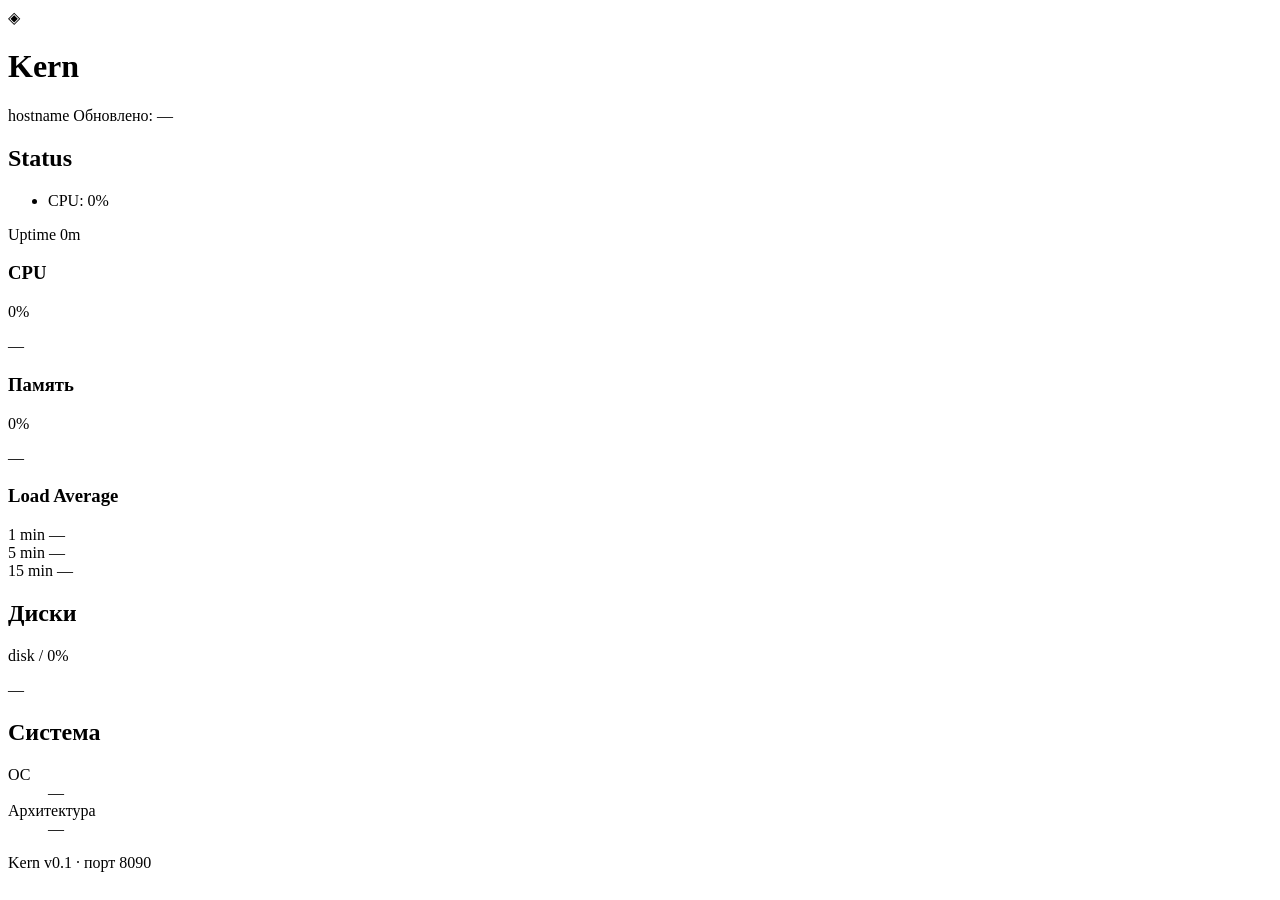
==== src/main/resources/templates/dashboard.html @ bde22806 "first commit" ====
<!DOCTYPE html>
<html lang="ru" xmlns:th="http://www.thymeleaf.org">
<head>
    <meta charset="UTF-8"/>
    <meta name="viewport" content="width=device-width, initial-scale=1"/>
    <title>Kern</title>
    <link rel="stylesheet" th:href="@{/css/app.css}"/>
</head>
<body>
<header class="header">
    <div class="header__brand">
        <span class="header__logo" aria-hidden="true">◈</span>
        <h1 class="header__title">Kern</h1>
    </div>
    <div class="header__meta">
        <span class="header__host" id="hostname" th:text="${data.host.hostname}">hostname</span>
        <span class="header__updated" id="last-updated">Обновлено: —</span>
    </div>
</header>

<main class="main">
    <section class="status-card" id="health-card" th:classappend="'status-card--' + ${data.health.level}">
        <div class="status-card__indicator" id="health-indicator"></div>
        <div class="status-card__content">
            <h2 class="status-card__title" id="health-message" th:text="${data.health.message}">Status</h2>
            <ul class="status-card__checks" id="health-checks">
                <li th:each="check : ${data.health.checks}"
                    th:class="'check check--' + ${check.level}"
                    th:text="${check.name} + ': ' + ${check.message}">CPU: 0%</li>
            </ul>
        </div>
        <div class="status-card__uptime">
            <span class="label">Uptime</span>
            <span class="value" id="uptime" th:text="${data.uptimeFormatted}">0m</span>
        </div>
    </section>

    <section class="grid grid--metrics">
        <article class="metric-card">
            <header class="metric-card__header">
                <h3>CPU</h3>
                <span class="metric-card__value" id="cpu-value" th:text="${data.cpu.percent} + '%'">0%</span>
            </header>
            <div class="progress">
                <div class="progress__bar progress__bar--cpu" id="cpu-bar"
                     th:style="'width:' + ${data.cpu.percent} + '%'"></div>
            </div>
            <p class="metric-card__hint" th:text="${data.host.processorCount} + ' ядер'">—</p>
        </article>

        <article class="metric-card">
            <header class="metric-card__header">
                <h3>Память</h3>
                <span class="metric-card__value" id="memory-value" th:text="${data.memory.percent} + '%'">0%</span>
            </header>
            <div class="progress">
                <div class="progress__bar progress__bar--memory" id="memory-bar"
                     th:style="'width:' + ${data.memory.percent} + '%'"></div>
            </div>
            <p class="metric-card__hint" id="memory-hint"
               th:text="${data.memory.usedFormatted} + ' / ' + ${data.memory.totalFormatted}">—</p>
        </article>

        <article class="metric-card metric-card--wide" id="load-card"
                 th:classappend="${data.loadAverage == null} ? 'metric-card--hidden' : ''">
            <header class="metric-card__header">
                <h3>Load Average</h3>
            </header>
            <div class="load-grid" id="load-grid">
                <div class="load-item" th:if="${data.loadAverage != null}">
                    <span class="load-item__label">1 min</span>
                    <span class="load-item__value" id="load-1" th:text="${data.loadAverage.one}">—</span>
                </div>
                <div class="load-item" th:if="${data.loadAverage != null}">
                    <span class="load-item__label">5 min</span>
                    <span class="load-item__value" id="load-5" th:text="${data.loadAverage.five}">—</span>
                </div>
                <div class="load-item" th:if="${data.loadAverage != null}">
                    <span class="load-item__label">15 min</span>
                    <span class="load-item__value" id="load-15" th:text="${data.loadAverage.fifteen}">—</span>
                </div>
            </div>
        </article>
    </section>

    <section class="section">
        <h2 class="section__title">Диски</h2>
        <div class="disk-list" id="disk-list">
            <article class="disk-card" th:each="disk : ${data.disks}">
                <div class="disk-card__header">
                    <span class="disk-card__name" th:text="${disk.name}">disk</span>
                    <span class="disk-card__mount" th:text="${disk.mount}">/</span>
                    <span class="disk-card__percent" th:text="${disk.percent} + '%'">0%</span>
                </div>
                <div class="progress progress--sm">
                    <div class="progress__bar progress__bar--disk"
                         th:style="'width:' + ${disk.percent} + '%'"></div>
                </div>
                <p class="disk-card__hint" th:text="${disk.usedFormatted} + ' / ' + ${disk.totalFormatted}">—</p>
            </article>
        </div>
    </section>

    <section class="section section--info">
        <h2 class="section__title">Система</h2>
        <dl class="info-list">
            <div class="info-list__row">
                <dt>ОС</dt>
                <dd id="info-os" th:text="${data.host.os}">—</dd>
            </div>
            <div class="info-list__row">
                <dt>Архитектура</dt>
                <dd id="info-arch" th:text="${data.host.arch}">—</dd>
            </div>
        </dl>
    </section>
</main>

<footer class="footer">
    <span>Kern v0.1</span>
    <span class="footer__dot">·</span>
    <span>порт 8090</span>
</footer>

<script th:inline="javascript">
    window.KERN = {
        refreshIntervalMs: /*[[${refreshIntervalMs}]]*/ 5000
    };
</script>
<script th:src="@{/js/dashboard.js}"></script>
</body>
</html>
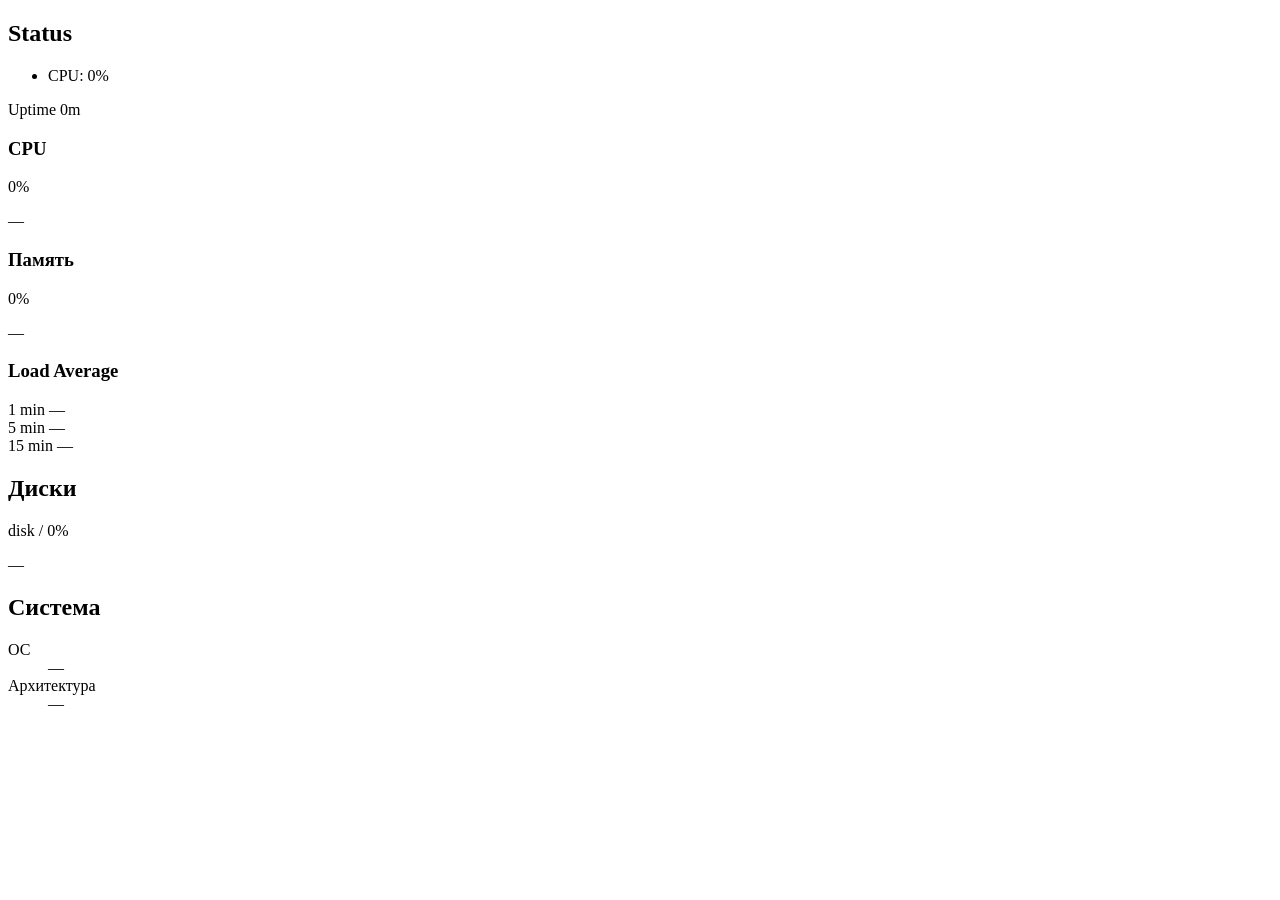
==== commit 921bb746: "feat: менеджер приложений, UI, логи и тесты (v0.2.0) Добавлен раздел приложений с Nginx, единая шапк" ====
--- a/src/main/resources/templates/dashboard.html
+++ b/src/main/resources/templates/dashboard.html
@@ -1,22 +1,8 @@
 <!DOCTYPE html>
 <html lang="ru" xmlns:th="http://www.thymeleaf.org">
-<head>
-    <meta charset="UTF-8"/>
-    <meta name="viewport" content="width=device-width, initial-scale=1"/>
-    <title>Kern</title>
-    <link rel="stylesheet" th:href="@{/css/app.css}"/>
-</head>
+<head th:replace="~{fragments/layout :: head('Мониторинг')}"></head>
 <body>
-<header class="header">
-    <div class="header__brand">
-        <span class="header__logo" aria-hidden="true">◈</span>
-        <h1 class="header__title">Kern</h1>
-    </div>
-    <div class="header__meta">
-        <span class="header__host" id="hostname" th:text="${data.host.hostname}">hostname</span>
-        <span class="header__updated" id="last-updated">Обновлено: —</span>
-    </div>
-</header>
+<header th:replace="~{fragments/layout :: page-header('monitoring')}"></header>
 
 <main class="main">
     <section class="status-card" id="health-card" th:classappend="'status-card--' + ${data.health.level}">
@@ -116,11 +102,7 @@
     </section>
 </main>
 
-<footer class="footer">
-    <span>Kern v0.1</span>
-    <span class="footer__dot">·</span>
-    <span>порт 8090</span>
-</footer>
+<footer th:replace="~{fragments/layout :: footer}"></footer>
 
 <script th:inline="javascript">
     window.KERN = {
